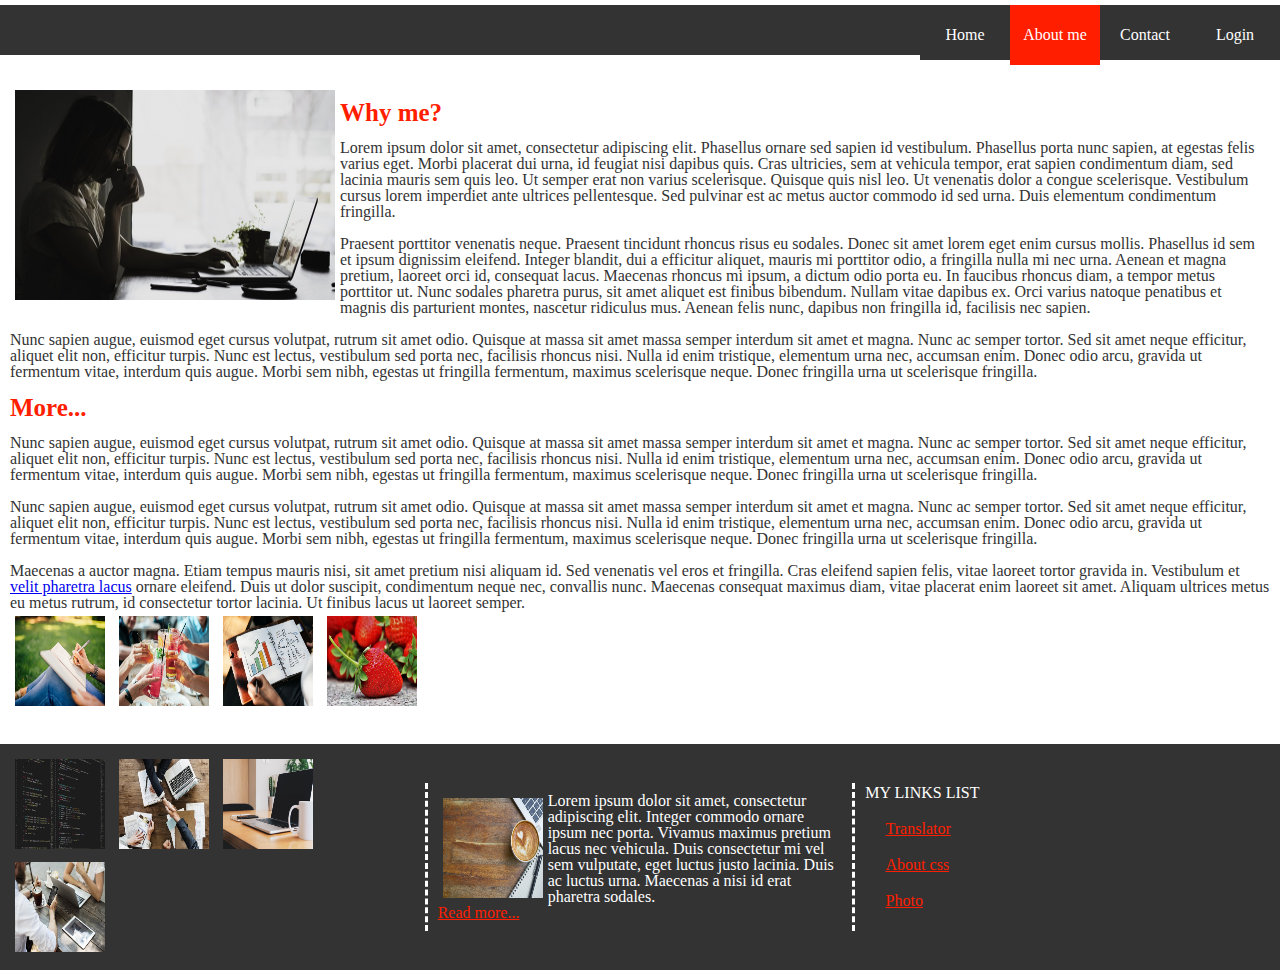
==== aboutMe.html @ 51ef87c4 "Correct login form" ====
<!DOCTYPE html>

<html lang="en">
    <head>
        <meta charset="utf-8">
        <title>First Website</title>
        <link rel="stylesheet" href="css/style.css">
    </head>
    <body>
        <header>

            <a href="index.html">Home</a>
            <a href="aboutMe.html" class="selected">About me</a>
            <a href="contact.html">Contact</a>
            <a href="login.html">Login</a>

        </header>


        <div class="content">
            <article>
                <img src="image/laptop-2557571_640.jpg" alt="me" style="float:left;width:320px;height:210px;">
                <h1>Why me?</h1>
                <p>Lorem ipsum dolor sit amet, consectetur adipiscing elit. Phasellus ornare sed sapien id vestibulum.
                    Phasellus porta nunc sapien, at egestas felis varius eget. Morbi placerat dui urna, id feugiat nisi
                    dapibus quis. Cras ultricies, sem at vehicula tempor, erat sapien condimentum diam, sed lacinia
                    mauris sem quis leo. Ut semper erat non varius scelerisque. Quisque quis nisl leo. Ut venenatis
                    dolor a congue scelerisque. Vestibulum cursus lorem imperdiet ante ultrices pellentesque.
                    Sed pulvinar est ac metus auctor commodo id sed urna. Duis elementum condimentum fringilla.<br>
                    <br>
                    Praesent porttitor venenatis neque. Praesent tincidunt rhoncus risus eu sodales.
                    Donec sit amet lorem eget enim cursus mollis. Phasellus id sem et ipsum dignissim eleifend.
                    Integer blandit, dui a efficitur aliquet, mauris mi porttitor odio, a fringilla nulla mi nec urna.
                    Aenean et magna pretium, laoreet orci id, consequat lacus. Maecenas rhoncus mi ipsum, a dictum odio
                    porta eu. In faucibus rhoncus diam, a tempor metus porttitor ut. Nunc sodales pharetra purus,
                    sit amet aliquet est finibus bibendum. Nullam vitae dapibus ex. Orci varius natoque penatibus et
                    magnis dis parturient montes, nascetur ridiculus mus. Aenean felis nunc, dapibus non fringilla id,
                    facilisis nec sapien.<br>
                    <br>
                    Nunc sapien augue, euismod eget cursus volutpat, rutrum sit amet odio. Quisque at massa sit amet
                    massa semper interdum sit amet et magna. Nunc ac semper tortor. Sed sit amet neque efficitur,
                    aliquet elit non, efficitur turpis. Nunc est lectus, vestibulum sed porta nec, facilisis rhoncus
                    nisi. Nulla id enim tristique, elementum urna nec, accumsan enim. Donec odio arcu, gravida ut
                    fermentum vitae, interdum quis augue. Morbi sem nibh, egestas ut fringilla fermentum, maximus
                    scelerisque neque. Donec fringilla urna ut scelerisque fringilla.<br>

                </p>

                <h1>More...</h1>
                <p>Nunc sapien augue, euismod eget cursus volutpat, rutrum sit amet odio. Quisque at massa sit amet
                    massa semper interdum sit amet et magna. Nunc ac semper tortor. Sed sit amet neque efficitur,
                    aliquet elit non, efficitur turpis. Nunc est lectus, vestibulum sed porta nec, facilisis rhoncus
                    nisi. Nulla id enim tristique, elementum urna nec, accumsan enim. Donec odio arcu, gravida ut
                    fermentum vitae, interdum quis augue. Morbi sem nibh, egestas ut fringilla fermentum, maximus
                    scelerisque neque. Donec fringilla urna ut scelerisque fringilla.<br>
                    <br>
                    Nunc sapien augue, euismod eget cursus volutpat, rutrum sit amet odio. Quisque at massa sit amet
                    massa semper interdum sit amet et magna. Nunc ac semper tortor. Sed sit amet neque efficitur,
                    aliquet elit non, efficitur turpis. Nunc est lectus, vestibulum sed porta nec, facilisis rhoncus
                    nisi. Nulla id enim tristique, elementum urna nec, accumsan enim. Donec odio arcu, gravida ut
                    fermentum vitae, interdum quis augue. Morbi sem nibh, egestas ut fringilla fermentum, maximus
                    scelerisque neque. Donec fringilla urna ut scelerisque fringilla.<br>
                    <br>
                    Maecenas a auctor magna. Etiam tempus mauris nisi, sit amet pretium nisi aliquam id. Sed venenatis
                    vel eros et fringilla. Cras eleifend sapien felis, vitae laoreet tortor gravida in. Vestibulum et
                     <a href="https://css-tricks.com">velit pharetra lacus</a> ornare eleifend. Duis ut dolor suscipit, condimentum neque nec, convallis nunc.
                    Maecenas consequat maximus diam, vitae placerat enim laoreet sit amet. Aliquam ultrices metus eu
                    metus rutrum, id consectetur tortor lacinia. Ut finibus lacus ut laoreet semper.<br>
                </p>
                <div>
                    <img src="image/writing-923882__340.jpg" alt="writingHand" width="90" height="90">
                    <img src="image/drinks-2578446__340.jpg" alt="drinks" width="90" height="90">
                    <img src="image/document-3268750__340.jpg" alt="document" width="90" height="90">
                    <img src="image/strawberries-3359755__340.jpg" alt="strawberrie" width="90" height="90">
                </div>
            </article>

        </div>

        <footer>

            <div class="left">

                <img class="bottomPicture"src="image/programming-1873854__340.png" alt="code" width="90" height="90">
                <img class="bottomPicture"src="image/business-3152586__340 (1).jpg" alt="hand" width="90" height="90">
                <img class="bottomPicture"src="image/office-925806__340.jpg" alt="laptop" width="90" height="90">
                <img class="bottomPicture"src="image/agreement-2548138__340.jpg" alt="office" width="90" height="90">
            </div>



            <div class="center">
                <img class="bottomPicture"src="image/coffee-2242213__340.jpg" alt="coffe" width="100" height="100" style="float: left">
                <p>Lorem ipsum dolor sit amet, consectetur adipiscing elit.
                    Integer commodo ornare ipsum nec porta. Vivamus maximus pretium lacus nec vehicula.
                    Duis consectetur mi vel sem vulputate, eget luctus justo lacinia. Duis ac luctus urna.
                    Maecenas a nisi id erat pharetra sodales.
                </p>
                <a href="https://www.w3schools.com">Read more...</a>
            </div>

            <div class="right">
                <p>MY LINKS LIST</p>
                <ul>
                    <li><a href="https://translate.google.pl">Translator</a></li>
                    <li><a href="https://css-tricks.com">About css</a></li>
                    <li><a href="https://pixabay.com">Photo</a></li>
                </ul>
            </div>

        </footer>

    </body>


</html>
---- css/style.css ----
/* http://meyerweb.com/eric/tools/css/reset/
   v2.0 | 20110126
   License: none (public domain)
*/

html, body, div, span, applet, object, iframe,
h1, h2, h3, h4, h5, h6, p, blockquote, pre,
a, abbr, acronym, address, big, cite, code,
del, dfn, em, img, ins, kbd, q, s, samp,
small, strike, strong, sub, sup, tt, var,
b, u, i, center,
dl, dt, dd, ol, ul, li,
fieldset, form, label, legend,
table, caption, tbody, tfoot, thead, tr, th, td,
article, aside, canvas, details, embed,
figure, figcaption, footer, header, hgroup,
menu, nav, output, ruby, section, summary,
time, mark, audio, video {
	margin: 0;
	padding: 0;
	border: 0;
	font-size: 100%;
	font: inherit;
	vertical-align: baseline;
}
/* HTML5 display-role reset for older browsers */
article, aside, details, figcaption, figure,
footer, header, hgroup, menu, nav, section {
	display: block;
}
body {
	line-height: 1;
}
ol, ul {
	list-style: none;
}
blockquote, q {
	quotes: none;
}
blockquote:before, blockquote:after,
q:before, q:after {
	content: '';
	content: none;
}
table {
	border-collapse: collapse;
	border-spacing: 0;
}

html {
    font-family: Garuda;
    font-size: 16px;
    color:#333333;
    background:#ffffff;
    height: 100%;
}

body {
    height: 100%;
}

header {
    width: 100%;
    height:50px;
    background: #333333;
    display: flex;
    flex-direction: row;
    flex-wrap: wrap;
    justify-content: flex-end;
    align-items: center;
    margin-top: 5px;

}

header a {
    width: 90px;
    line-height: 50px;
    text-align: center;
    align-self: center;
    background: #333333;
    color:#ffffff;
    text-decoration: none

}

header a.selected {
    background: #FF1E00;
    padding: 5px 0px;
}

div.content {
    width: 100%;
    height:auto;
    display: flex;
    flex-direction: row;
    flex-wrap: nowrap;
    justify-content: center;
    align-items: flex-start;
    min-height: 400px;
}

div.intro {

    width: 25%;
    height:25%;
    margin: 150px 0px;
    padding: 50px;
    border-top: medium dashed #333333;
    border-bottom: medium dashed #333333;
    display: flex;
    flex-direction: column;
    flex-wrap: wrap;

    align-items: center
}

article {
    padding: 30px 10px;
}

footer {
    width: 100%;
    height: auto;
    background: #333333;
    display: flex;
    flex-wrap: nowrap;
    justify-content: space-between;
    align-items: center
}

footer div {
    flex-basis: 33%;
    height:90%;
    background: #333333;
    color:#ffffff;
    padding: 10px; 10px
    display: flex;
    flex-wrap: wrap;
    flex-direction: row;

}

footer div.center {
    border-left: medium dashed #ffffff;
    border-right: medium dashed #ffffff;
}

img {
    padding: 5px 5px
}

footer li {
margin: 5%; 5%
}

footer a {
color:#FF1E00;
}

form.loginForm {
    width: 450px;
    height: 210px;
    background: url('../image/key-3348307__340.jpg') no-repeat;
    background-position: -60px 20px;
    align-self:center;
   }

h1 {
    font-size: 25px;
    font-weight: bold;
    color:#FF1E00;
    font-family: Garuda;
    margin: 15px 0px
}

h2 {
    font-size: 25px;
    color:#333333;
    font-family: Garuda;


}

input[type=text] {
    padding:5px;
    border:1px solid #333333;
    border-radius: 5px;
}

input[type=password] {
    padding:5px;
    border:1px solid #333333;
    border-radius: 5px;
}


input[type=submit] {
    padding:5px 15px;
    background:#FF1E00;
    color: #ffffff;
    font-weight: bold;
    cursor:pointer;
    border-radius: 5px;
}

button {
    padding:5px 15px;
    background-color:#FF1E00;
    color: #ffffff;
    font-weight: bold;
    cursor:pointer;
    border-radius: 5px;
    text-align: center;

}

textarea{
   padding:5px;
   border:1px solid #333333;
   border-radius: 5px;
}


fieldset {
    padding:25px;
    border:1px solid #333333;
    border-radius: 5px;

}

.loginForm fieldset {
    padding-left: 215px;
    height: 171px;

}

.loginForm label {
    color: #ffffff
}
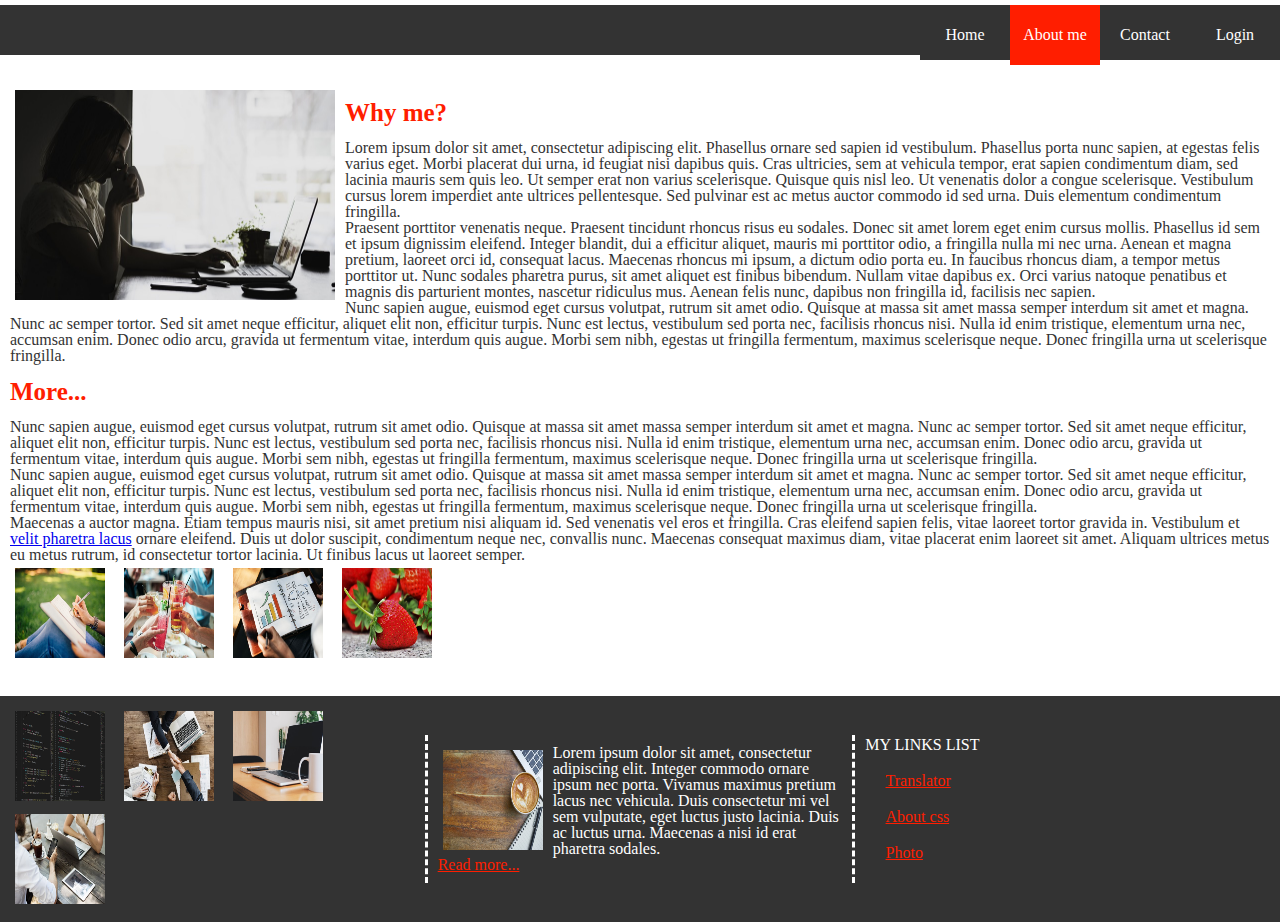
==== commit ed35cf48: "Adjustment html, addEventListener to js" ====
--- a/aboutMe.html
+++ b/aboutMe.html
@@ -7,28 +7,27 @@
         <title>First Website</title>
         <link rel="stylesheet" href="css/style.css">
     </head>
+
     <body>
         <header>
-
             <a href="index.html">Home</a>
             <a href="aboutMe.html" class="selected">About me</a>
             <a href="contact.html">Contact</a>
             <a href="login.html">Login</a>
-
         </header>
-
 
         <div class="content">
             <article>
-                <img src="image/laptop-2557571_640.jpg" alt="me" style="float:left;width:320px;height:210px;">
+                <img class = "articleImg" src="image/laptop-2557571_640.jpg" alt="me" />
                 <h1>Why me?</h1>
                 <p>Lorem ipsum dolor sit amet, consectetur adipiscing elit. Phasellus ornare sed sapien id vestibulum.
                     Phasellus porta nunc sapien, at egestas felis varius eget. Morbi placerat dui urna, id feugiat nisi
                     dapibus quis. Cras ultricies, sem at vehicula tempor, erat sapien condimentum diam, sed lacinia
                     mauris sem quis leo. Ut semper erat non varius scelerisque. Quisque quis nisl leo. Ut venenatis
                     dolor a congue scelerisque. Vestibulum cursus lorem imperdiet ante ultrices pellentesque.
-                    Sed pulvinar est ac metus auctor commodo id sed urna. Duis elementum condimentum fringilla.<br>
-                    <br>
+                    Sed pulvinar est ac metus auctor commodo id sed urna. Duis elementum condimentum fringilla.
+                </p>
+                <p>
                     Praesent porttitor venenatis neque. Praesent tincidunt rhoncus risus eu sodales.
                     Donec sit amet lorem eget enim cursus mollis. Phasellus id sem et ipsum dignissim eleifend.
                     Integer blandit, dui a efficitur aliquet, mauris mi porttitor odio, a fringilla nulla mi nec urna.
@@ -36,15 +35,15 @@
                     porta eu. In faucibus rhoncus diam, a tempor metus porttitor ut. Nunc sodales pharetra purus,
                     sit amet aliquet est finibus bibendum. Nullam vitae dapibus ex. Orci varius natoque penatibus et
                     magnis dis parturient montes, nascetur ridiculus mus. Aenean felis nunc, dapibus non fringilla id,
-                    facilisis nec sapien.<br>
-                    <br>
+                    facilisis nec sapien.
+                </p>
+                <p>
                     Nunc sapien augue, euismod eget cursus volutpat, rutrum sit amet odio. Quisque at massa sit amet
                     massa semper interdum sit amet et magna. Nunc ac semper tortor. Sed sit amet neque efficitur,
                     aliquet elit non, efficitur turpis. Nunc est lectus, vestibulum sed porta nec, facilisis rhoncus
                     nisi. Nulla id enim tristique, elementum urna nec, accumsan enim. Donec odio arcu, gravida ut
                     fermentum vitae, interdum quis augue. Morbi sem nibh, egestas ut fringilla fermentum, maximus
-                    scelerisque neque. Donec fringilla urna ut scelerisque fringilla.<br>
-
+                    scelerisque neque. Donec fringilla urna ut scelerisque fringilla.
                 </p>
 
                 <h1>More...</h1>
@@ -53,45 +52,42 @@
                     aliquet elit non, efficitur turpis. Nunc est lectus, vestibulum sed porta nec, facilisis rhoncus
                     nisi. Nulla id enim tristique, elementum urna nec, accumsan enim. Donec odio arcu, gravida ut
                     fermentum vitae, interdum quis augue. Morbi sem nibh, egestas ut fringilla fermentum, maximus
-                    scelerisque neque. Donec fringilla urna ut scelerisque fringilla.<br>
-                    <br>
+                    scelerisque neque. Donec fringilla urna ut scelerisque fringilla.
+                </p>
+                <p>
                     Nunc sapien augue, euismod eget cursus volutpat, rutrum sit amet odio. Quisque at massa sit amet
                     massa semper interdum sit amet et magna. Nunc ac semper tortor. Sed sit amet neque efficitur,
                     aliquet elit non, efficitur turpis. Nunc est lectus, vestibulum sed porta nec, facilisis rhoncus
                     nisi. Nulla id enim tristique, elementum urna nec, accumsan enim. Donec odio arcu, gravida ut
                     fermentum vitae, interdum quis augue. Morbi sem nibh, egestas ut fringilla fermentum, maximus
-                    scelerisque neque. Donec fringilla urna ut scelerisque fringilla.<br>
-                    <br>
+                    scelerisque neque. Donec fringilla urna ut scelerisque fringilla.
+                </p>
+                <p>
                     Maecenas a auctor magna. Etiam tempus mauris nisi, sit amet pretium nisi aliquam id. Sed venenatis
                     vel eros et fringilla. Cras eleifend sapien felis, vitae laoreet tortor gravida in. Vestibulum et
                      <a href="https://css-tricks.com">velit pharetra lacus</a> ornare eleifend. Duis ut dolor suscipit, condimentum neque nec, convallis nunc.
                     Maecenas consequat maximus diam, vitae placerat enim laoreet sit amet. Aliquam ultrices metus eu
-                    metus rutrum, id consectetur tortor lacinia. Ut finibus lacus ut laoreet semper.<br>
+                    metus rutrum, id consectetur tortor lacinia. Ut finibus lacus ut laoreet semper.
                 </p>
                 <div>
-                    <img src="image/writing-923882__340.jpg" alt="writingHand" width="90" height="90">
-                    <img src="image/drinks-2578446__340.jpg" alt="drinks" width="90" height="90">
-                    <img src="image/document-3268750__340.jpg" alt="document" width="90" height="90">
-                    <img src="image/strawberries-3359755__340.jpg" alt="strawberrie" width="90" height="90">
+                    <img class="small" src="image/writing-923882__340.jpg" alt="writingHand" />
+                    <img class="small" src="image/drinks-2578446__340.jpg" alt="drinks" />
+                    <img class="small" src="image/document-3268750__340.jpg" alt="document" />
+                    <img class="small" src="image/strawberries-3359755__340.jpg" alt="strawberrie" />
                 </div>
             </article>
-
         </div>
 
         <footer>
-
             <div class="left">
-
-                <img class="bottomPicture"src="image/programming-1873854__340.png" alt="code" width="90" height="90">
-                <img class="bottomPicture"src="image/business-3152586__340 (1).jpg" alt="hand" width="90" height="90">
-                <img class="bottomPicture"src="image/office-925806__340.jpg" alt="laptop" width="90" height="90">
-                <img class="bottomPicture"src="image/agreement-2548138__340.jpg" alt="office" width="90" height="90">
+                <img class="small" class="bottomPicture" src="image/programming-1873854__340.png" alt="code" />
+                <img class="small" class="bottomPicture" src="image/business-3152586__340.jpg" alt="hand" />
+                <img class="small" class="bottomPicture" src="image/office-925806__340.jpg" alt="laptop" />
+                <img class="small" class="bottomPicture" src="image/agreement-2548138__340.jpg" alt="office" />
             </div>
 
-
-
             <div class="center">
-                <img class="bottomPicture"src="image/coffee-2242213__340.jpg" alt="coffe" width="100" height="100" style="float: left">
+                <img class="medium" class="bottomPicture" src="image/coffee-2242213__340.jpg" alt="coffe" />
                 <p>Lorem ipsum dolor sit amet, consectetur adipiscing elit.
                     Integer commodo ornare ipsum nec porta. Vivamus maximus pretium lacus nec vehicula.
                     Duis consectetur mi vel sem vulputate, eget luctus justo lacinia. Duis ac luctus urna.
@@ -108,10 +104,7 @@
                     <li><a href="https://pixabay.com">Photo</a></li>
                 </ul>
             </div>
-
         </footer>
 
     </body>
-
-
 </html>--- a/css/style.css
+++ b/css/style.css
@@ -37,7 +37,7 @@
 blockquote, q {
 	quotes: none;
 }
-blockquote:before, blockquote:after,
+blockquo</article>te:before, blockquote:after,
 q:before, q:after {
 	content: '';
 	content: none;
@@ -46,6 +46,8 @@
 	border-collapse: collapse;
 	border-spacing: 0;
 }
+
+/* body */
 
 html {
     font-family: Garuda;
@@ -69,7 +71,6 @@
     justify-content: flex-end;
     align-items: center;
     margin-top: 5px;
-
 }
 
 header a {
@@ -79,8 +80,7 @@
     align-self: center;
     background: #333333;
     color:#ffffff;
-    text-decoration: none
-
+    text-decoration: none;
 }
 
 header a.selected {
@@ -100,7 +100,6 @@
 }
 
 div.intro {
-
     width: 25%;
     height:25%;
     margin: 150px 0px;
@@ -110,13 +109,14 @@
     display: flex;
     flex-direction: column;
     flex-wrap: wrap;
-
     align-items: center
 }
 
 article {
     padding: 30px 10px;
 }
+
+
 
 footer {
     width: 100%;
@@ -133,37 +133,48 @@
     height:90%;
     background: #333333;
     color:#ffffff;
-    padding: 10px; 10px
-    display: flex;
-    flex-wrap: wrap;
-    flex-direction: row;
-
+    padding: 10px;
 }
 
 footer div.center {
     border-left: medium dashed #ffffff;
     border-right: medium dashed #ffffff;
+    float: left;
 }
 
 img {
-    padding: 5px 5px
-}
+    padding: 5px 10px 5px 5px
+}
+
+img.articleImg{
+    float: left;
+    width:320px;
+    height:210px
+
+}
+
+.center img {
+    float: left;
+}
+
+.small {
+    width: 90px;
+    height: 90px;
+}
+
+.medium {
+    width: 100px;
+    height: 100px;
+}
+
 
 footer li {
-margin: 5%; 5%
+margin: 5%;
 }
 
 footer a {
 color:#FF1E00;
 }
-
-form.loginForm {
-    width: 450px;
-    height: 210px;
-    background: url('../image/key-3348307__340.jpg') no-repeat;
-    background-position: -60px 20px;
-    align-self:center;
-   }
 
 h1 {
     font-size: 25px;
@@ -177,22 +188,27 @@
     font-size: 25px;
     color:#333333;
     font-family: Garuda;
-
+}
+
+#sendForm {
+    display: flex;
+    flex-direction: row;
 
 }
 
 input[type=text] {
+    margin: 0px 0px 20px 0px;
     padding:5px;
     border:1px solid #333333;
     border-radius: 5px;
 }
 
 input[type=password] {
+    margin: 0px 0px 20px 0px;
     padding:5px;
     border:1px solid #333333;
     border-radius: 5px;
 }
-
 
 input[type=submit] {
     padding:5px 15px;
@@ -204,7 +220,8 @@
 }
 
 button {
-    padding:5px 15px;
+    margin:  20px 0px 0px 0px;
+    padding: 5px 5px;
     background-color:#FF1E00;
     color: #ffffff;
     font-weight: bold;
@@ -214,23 +231,62 @@
 
 }
 
+#send {
+    float: right;
+}
+
+div.error {
+    display: none;
+    color: red;
+}
+
+div.error-login {
+    color: yellow;
+    font-weight: bold;
+    text-align: right;
+    display: none;
+}
+
+
+button:disabled {
+    background-color: #FF787C;
+    color: #E0E0E0;
+    cursor: auto;
+}
+
 textarea{
-   padding:5px;
-   border:1px solid #333333;
+   margin: 20px 0px 0px 0px;
+   padding: 5px;
+   border: 1px solid #333333;
    border-radius: 5px;
 }
 
 
 fieldset {
-    padding:25px;
-    border:1px solid #333333;
-    border-radius: 5px;
-
-}
-
-.loginForm fieldset {
-    padding-left: 215px;
-    height: 171px;
+    padding: 15px;
+    margin: 15px 5px;
+    border: 1px solid #333333;
+    border-radius: 5px;
+
+}
+
+form.loginForm {
+    display: flex;
+    flex-direction: column;
+    align-items: flex-end;
+    width: 450px;
+    height: 250px;
+    background: url('../image/key-3348307__340.jpg') no-repeat;
+    background-position: -60px 0px;
+    padding:15px 10px 0px 10px;
+
+}
+
+fieldset.login {
+    width: 470px;
+    height: 290px;
+    padding: 0px;
+    margin: 0px;
 
 }
 
